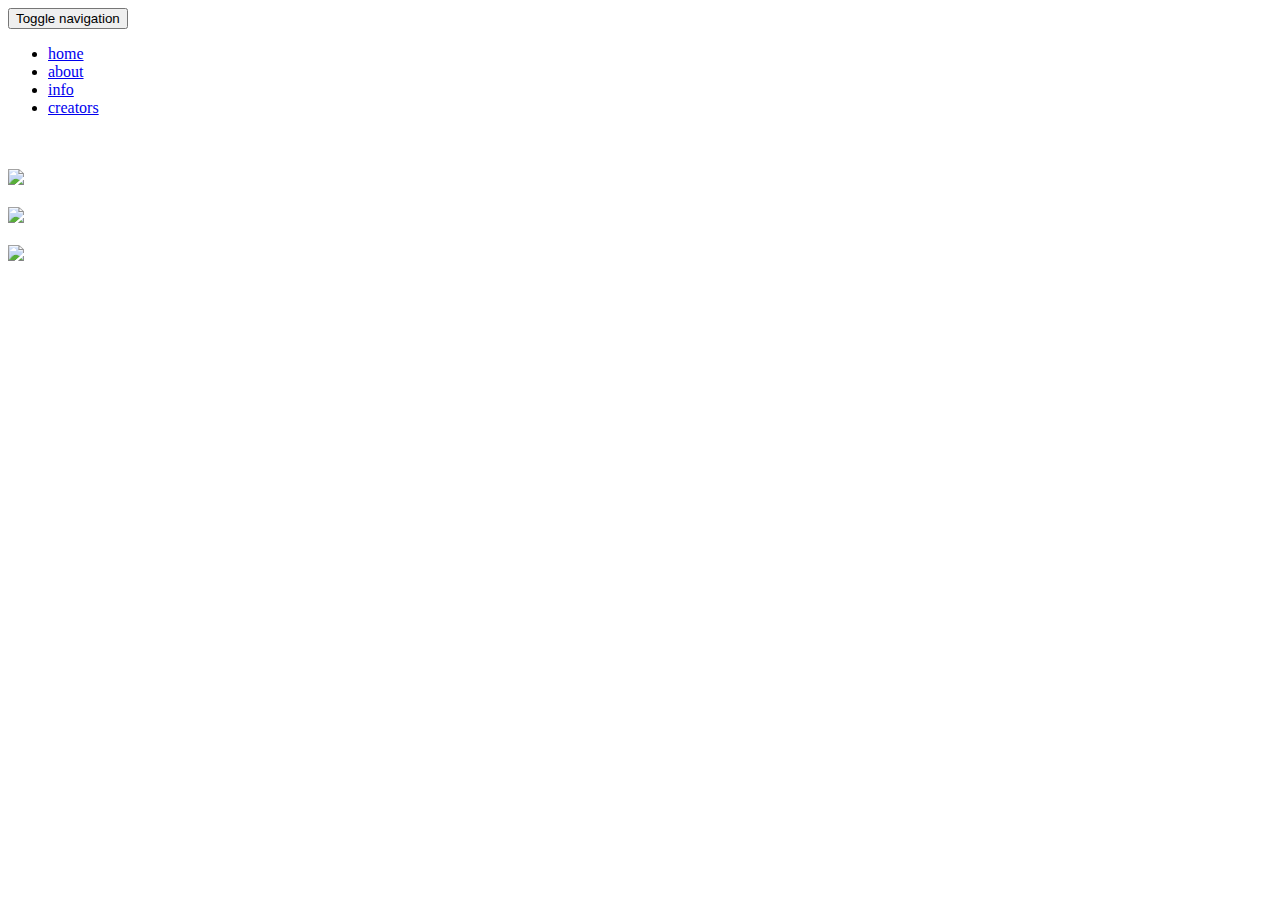
==== index.html @ cd5f0e5f "Add files via upload" ====
<!DOCTYPE html>
<html class="full" lang="en">
<!-- Make sure the <html> tag is set to the .full CSS class. Change the background image in the full.css file. -->

<head>

    <meta charset="utf-8">
    <meta http-equiv="X-UA-Compatible" content="IE=edge">
    <meta name="viewport" content="width=device-width, initial-scale=1">
    <meta name="description" content="">
    <meta name="author" content="">

    <title>Build Your World</title>

    <!-- Bootstrap Core CSS -->
    <link href="css/bootstrap.min.css" rel="stylesheet">

    <!-- Custom CSS -->
    <link href="css/full.css" rel="stylesheet">

    <link href='https://fonts.googleapis.com/css?family=VT323' rel='stylesheet'>



    <!-- HTML5 Shim and Respond.js IE8 support of HTML5 elements and media queries -->
    <!-- WARNING: Respond.js doesn't work if you view the page via file:// -->
    <!--[if lt IE 9]>
        <script src="https://oss.maxcdn.com/libs/html5shiv/3.7.0/html5shiv.js"></script>
        <script src="https://oss.maxcdn.com/libs/respond.js/1.4.2/respond.min.js"></script>
    <![endif]-->

</head>

<body>

    <!-- Navigation -->
    <nav class="navbar navbar-inverse navbar-fixed-top" role="navigation">
        <div class="container">
            <!-- Brand and toggle get grouped for better mobile display -->
            <div class="navbar-header">
                <button type="button" class="navbar-toggle" data-toggle="collapse" data-target="#bs-example-navbar-collapse-1">
                    <span class="sr-only">Toggle navigation</span>
                    <span class="icon-bar"></span>
                    <span class="icon-bar"></span>
                    <span class="icon-bar"></span>
                <!-- </button>
                <a class="navbar-brand" href="#">Home</a> -->

            </div>
            <!-- Collect the nav links, forms, and other content for toggling -->
            <div class="collapse navbar-collapse" id="bs-example-navbar-collapse-1">
                <ul class="nav navbar-nav">
                    <li>
                        <a href="index.html">home</a>
                    </li>
                    <li>
                        <a href="about.html">about</a>
                    </li>
                    <li>
                        <a href="data.html">info</a>
                    </li>
                    <li>
                        <a href="contact.html">creators</a>
                    </li>
                </ul>
            </div>
            <!-- /.navbar-collapse -->
        </div>
        <!-- /.container -->
    </nav>

    <!-- Put your page content here! -->


    <p class="full">
      <br/>
      <br/>
      <img id="image" height="30px" src="build.png">
      <br/>
      <br/>
      <!-- <a href="/Users/girlswhocode/Desktop/final.zip" download>click here to start</a> -->
      <!-- <a download="final.zip" href="/final.zip">click here to start</a> -->
      <a href="https://buildyourworldproject.weebly.com"><img id="image" height="15px" src="click.png"></a>
      <br/>
      <br/>
      <img id="image" height="300px" src="world.png">
    </p>



    <!-- jQuery -->
    <script src="js/jquery.js"></script>

    <!-- Bootstrap Core JavaScript -->
    <script src="js/bootstrap.min.js"></script>

</body>

</html>
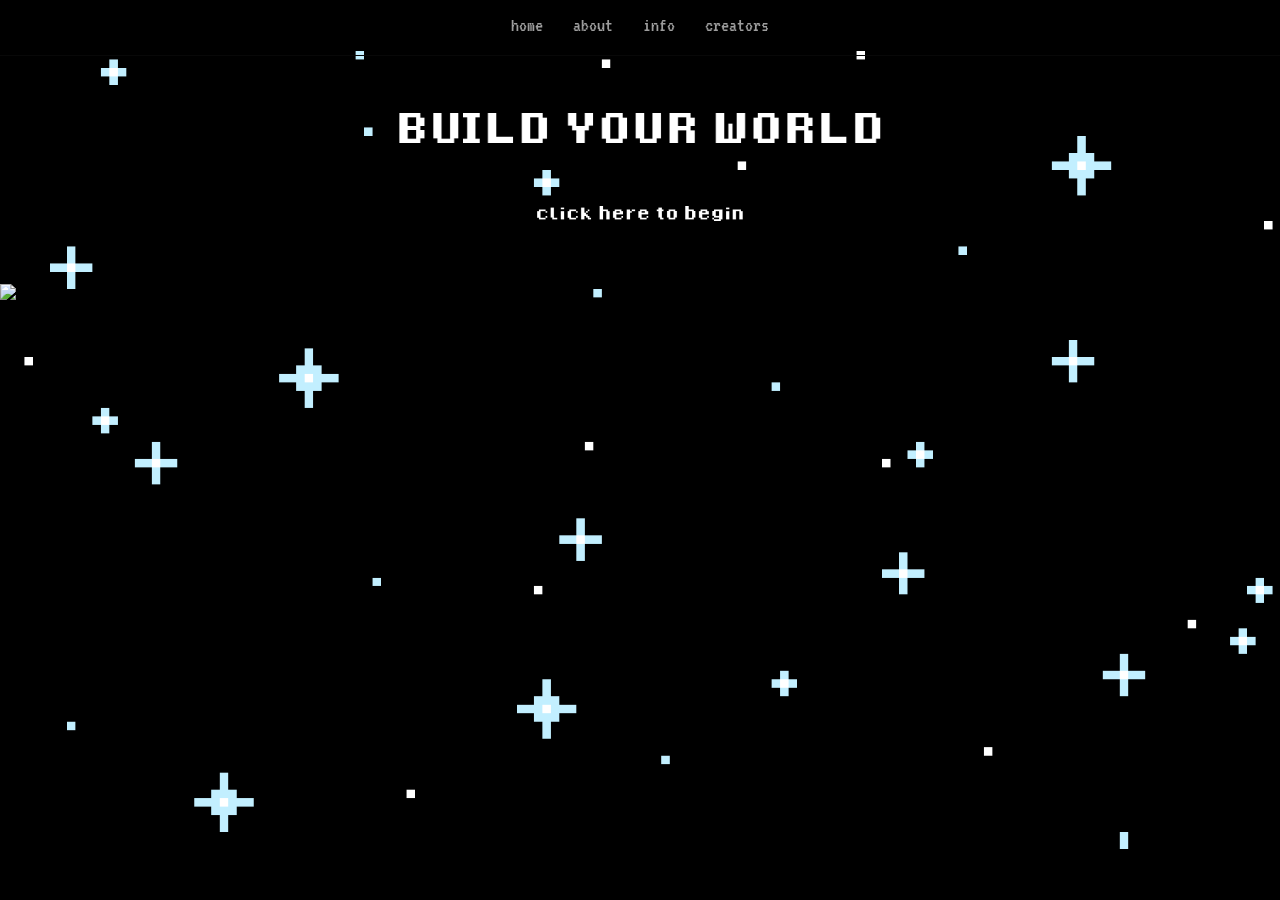
==== commit c5e641a5: "Update index.html" ====
--- a/index.html
+++ b/index.html
@@ -13,10 +13,10 @@
     <title>Build Your World</title>
 
     <!-- Bootstrap Core CSS -->
-    <link href="css/bootstrap.min.css" rel="stylesheet">
+    <link href="bootstrap.min.css" rel="stylesheet">
 
     <!-- Custom CSS -->
-    <link href="css/full.css" rel="stylesheet">
+    <link href="full.css" rel="stylesheet">
 
     <link href='https://fonts.googleapis.com/css?family=VT323' rel='stylesheet'>
 
--- a/full.css
+++ b/full.css
@@ -0,0 +1,82 @@
+/*
+ * Start Bootstrap - Full (http://startbootstrap.com/)
+ * Copyright 2013-2016 Start Bootstrap
+ * Licensed under MIT (https://github.com/BlackrockDigital/startbootstrap/blob/gh-pages/LICENSE)
+ */
+
+.navbar-brand,
+.navbar-nav div {
+     font-family: 'VT323';
+     font-size: 20px;
+     text-align: center;
+     /* padding-left: 280px;
+     padding-right: 280px; */
+}
+
+.navbar .navbar-nav {
+    display: inline-block;
+    float: none;
+}
+.navbar .navbar-collapse {
+    text-align: center;
+}
+
+.navbar{
+    background-color: transparent;
+    /* padding-left: 440px;
+    padding-right: 440px; */
+}
+
+.navbar-nav a {
+  font-family: 'VT323';
+  font-size: 20px;
+  padding-left: 280px;
+  padding-right: 280px;
+}
+
+body {
+    margin-top: 50px; /* Required margin for .navbar-fixed-top. Remove if using .navbar-static-top. Change if height of navigation changes. */
+}
+
+/* Header Image Background - Change the URL below to your image path (example: ../images/background.jpg) */
+
+.full {
+    background: url('space.png') no-repeat center center fixed;
+    -webkit-background-size: cover;
+    -moz-background-size: cover;
+    background-size: cover;
+    -o-background-size: cover;
+}
+
+p {
+  color: white;
+   font-family: 'VT323';
+   font-size: 22px;
+   text-align: center;
+}
+
+li {
+  color: white;
+  font-family: 'VT323';
+  font-size: 22px;
+  text-align: center;
+}
+
+#facts {
+  text-align: center;
+  /* padding-left: 250px;
+  padding-right: 250px; */
+}
+
+/* #datapic { */
+  /* display: block; */
+  /* padding-left: 100px;
+  padding-right: 250px; */
+  /* width: 50%; */
+/* } */
+
+#image {
+  display: block;
+  margin-left: auto;
+  margin-right: auto;
+}
